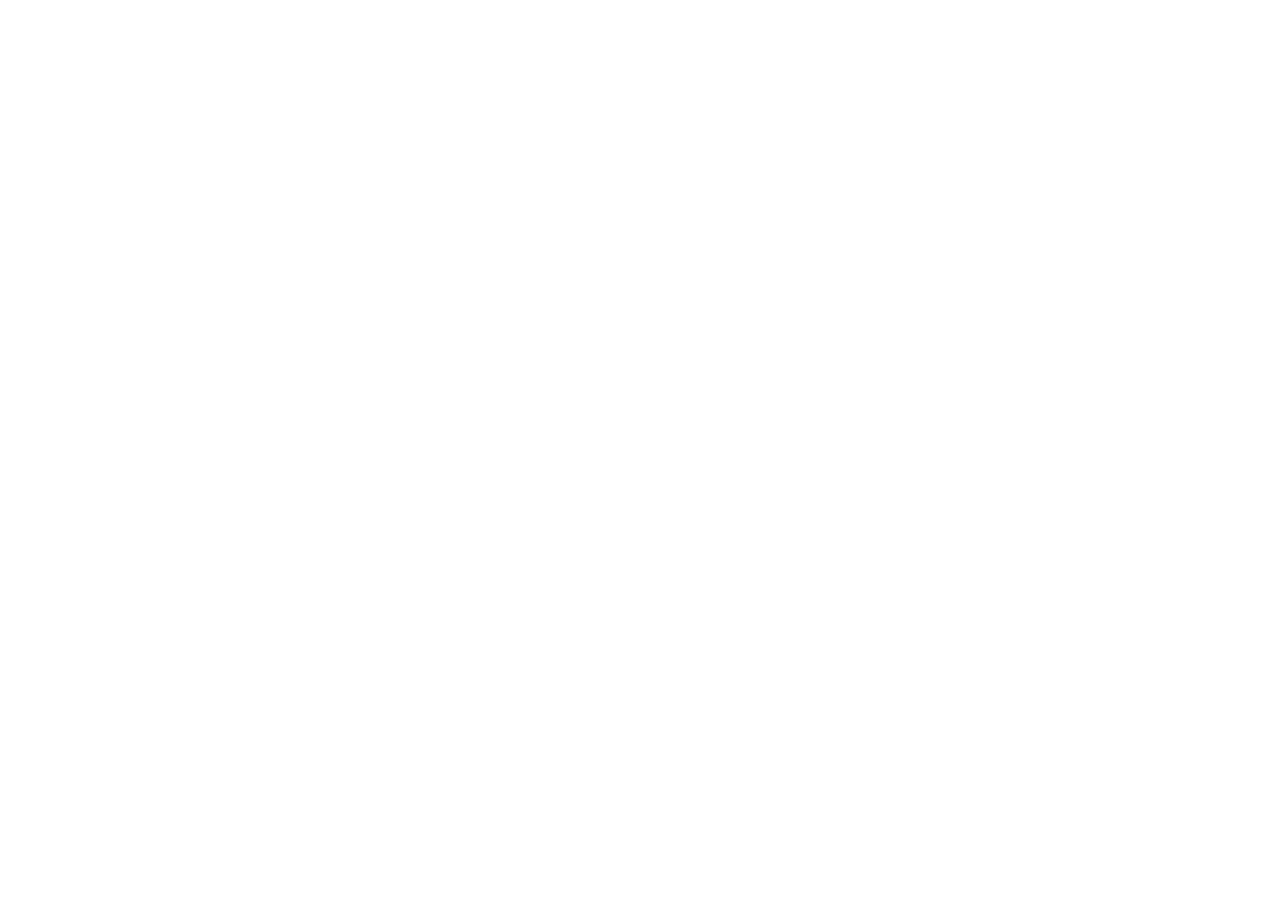
==== 22-Eventos e Onload/index.html @ 5c57f52d "16.10" ====
<!DOCTYPE html>
<html lang="pt-br">
<head>
    <title>clearTimeout e clearTimeout</title>
    <link rel="stylesheet" href="css/style.css">
</head>
<body>

    

 

    

<script src="js/script.js"></script>
</body>
</html>
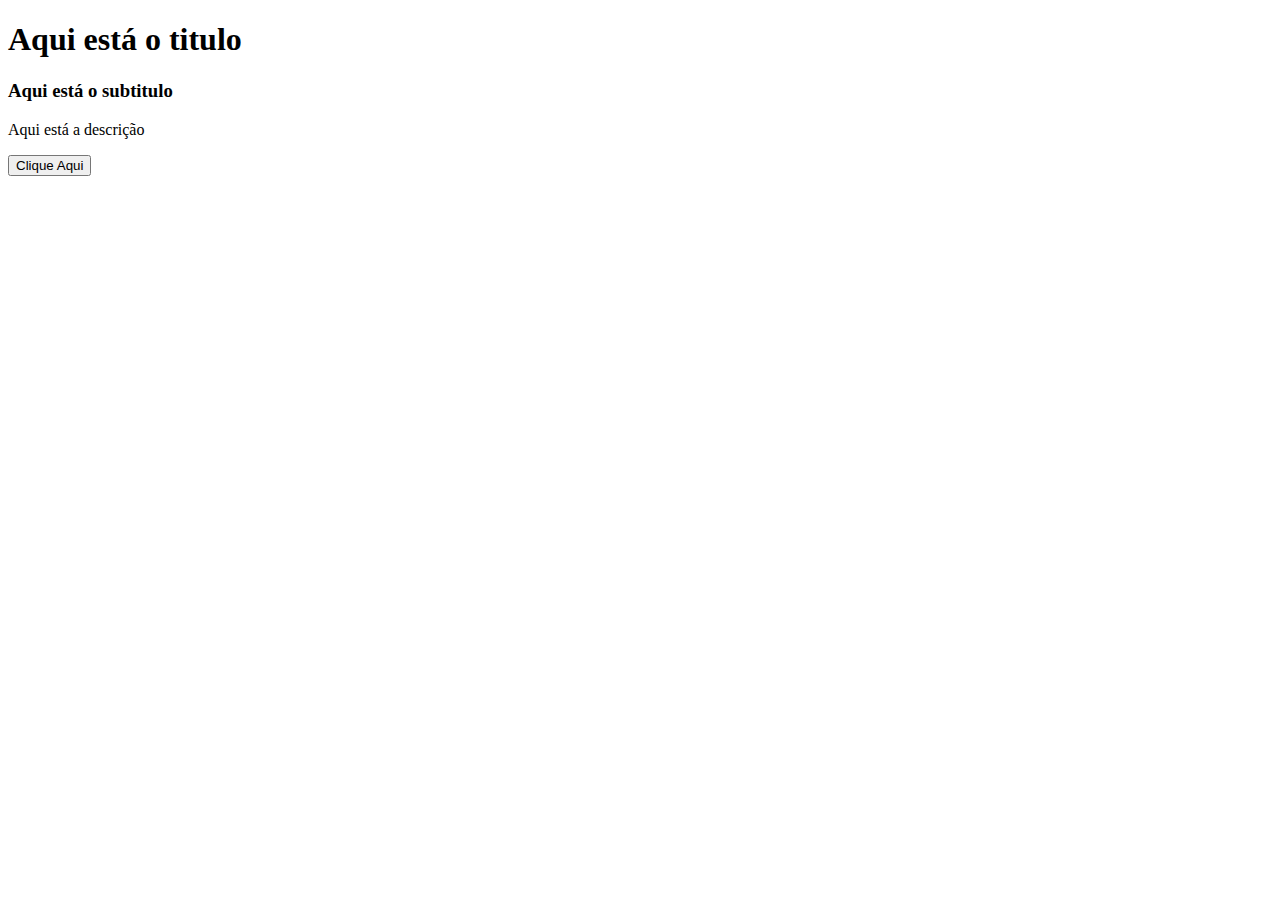
==== commit b49110f6: "Estudo de Eventos 20.10" ====
--- a/22-Eventos e Onload/index.html
+++ b/22-Eventos e Onload/index.html
@@ -6,11 +6,11 @@
 </head>
 <body>
 
-    
+    <h1 class="" id="title">Aqui está o titulo</h1>
+    <h3 class="" id="subtitle">Aqui está o subtitulo</h3>
+    <p class="" id="description">Aqui está a descrição</p>
 
- 
-
-    
+    <button id="btn">Clique Aqui</button>
 
 <script src="js/script.js"></script>
 </body>
